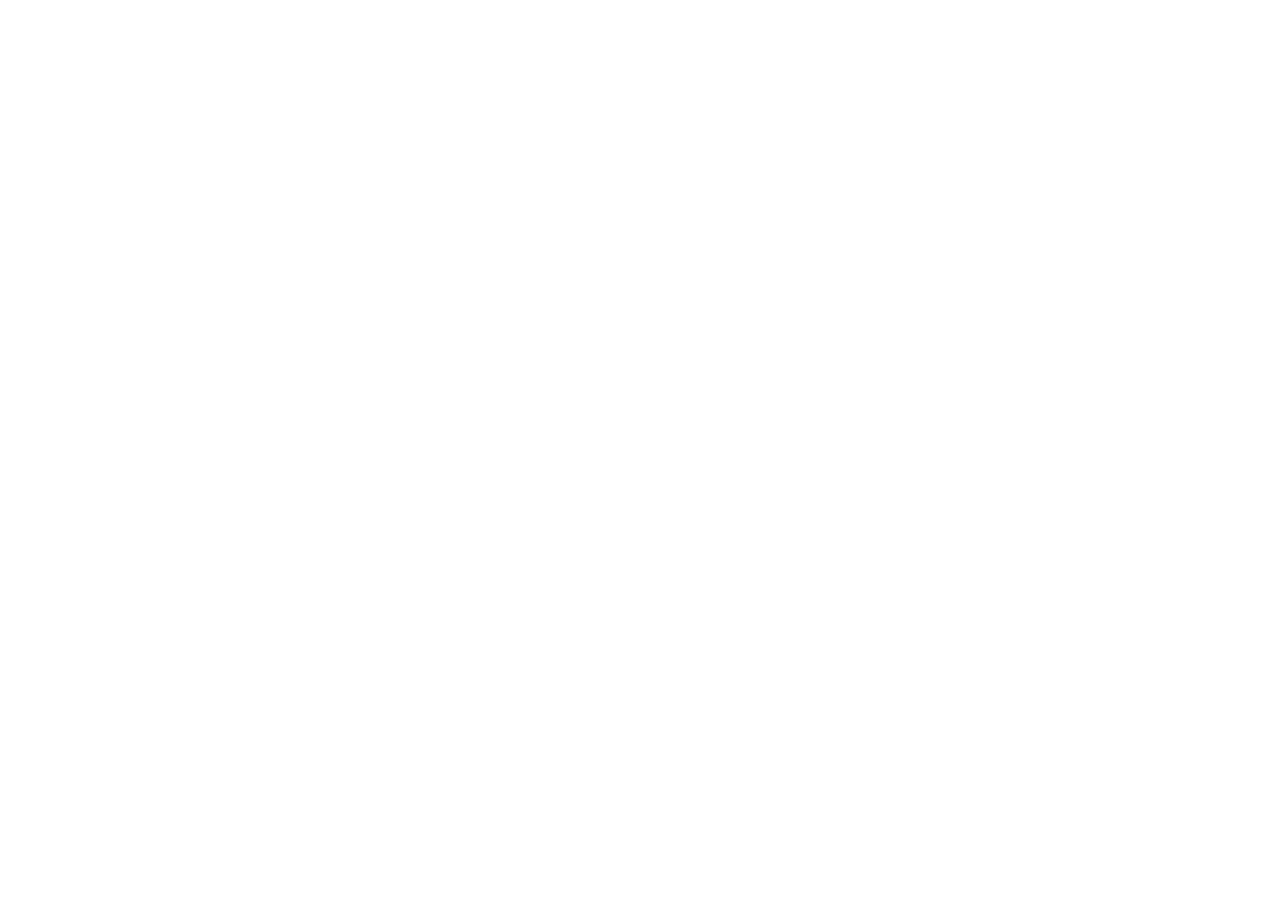
==== practic2.html @ 64044bb1 "first commit" ====
<!DOCTYPE html>
<html lang="en">
<head>
    <meta charset="UTF-8">
    <meta name="viewport" content="width=device-width, initial-scale=1.0">
    <link rel="stylesheet" href="https://cdnjs.cloudflare.com/ajax/libs/font-awesome/6.5.1/css/all.min.css" integrity="sha512-DTOQO9RWCH3ppGqcWaEA1BIZOC6xxalwEsw9c2QQeAIftl+Vegovlnee1c9QX4TctnWMn13TZye+giMm8e2LwA==" crossorigin="anonymous" referrerpolicy="no-referrer" />

    <title>Document</title>
    <style>
        *{
    margin: 0;
    padding: 0;
    box-sizing: border-box;

}

a{
    text-decoration: none;
}
ul{
    list-style-type: none;
}
        .nav-sec{
    /* display: inline-block; */
    background-color: rgb(241, 240, 240);
    
}
/* .nav-sec2{
    display: inline-block;
} */

.nav-ul1 li a{
    color: rgb(124, 124, 124);
    font-size: 12px;
}
.nav-ul2{
    display: flex;
    flex-direction: row;
    flex-wrap: wrap;
    /* display: inline-block; */
    /* margin-top: -24px; */
    /* margin-left: 210px; */
}
.nav-ul3{
    display: none;
}

.nav-img1{
    /* display: inline-block; */
    /* margin-bottom: 14px; */
    height: 18px;
    width: 120px;
    
}
/* .nav-logo1{
    display: inline-block;
    margin-left: -90px;
    margin-top: -30px;
    position: relative;


} */
.nav-img2{
    /* margin-bottom: 13.5px; */
    height: 19px;
    width: 96.1px;
    /* margin-left: 81.5px; */
}
.fa-envelope{
    font-size: 15px;
    color: rgb(15, 204, 100);
    /* position: absolute; */
    /* top: -30px; */
    /* left: -17px; */
    
}
.fa-phone{
    /* position: absolute; */
    /* top: 1.5px; */
    /* left: 335px; */
    font-size: 13px;
    color: rgb(98, 189, 13);
}
.nav-p1{
    /* position: absolute; */
    /* top: 2px; */
    /* left: 245px; */
    font-size: 10px;
    height: 18px;
    color: rgb(11, 159, 26);
    

}
.nav-p2{
    /* position: absolute; */
    color: rgb(56, 12, 189);
    font-size: 10px;
    /* top: 2px; */
    /* left: 355px; */
}
    </style>
</head>
<body>
    

    <section>
        <ul>
            
        </ul>
    </section>
</body>
</html>
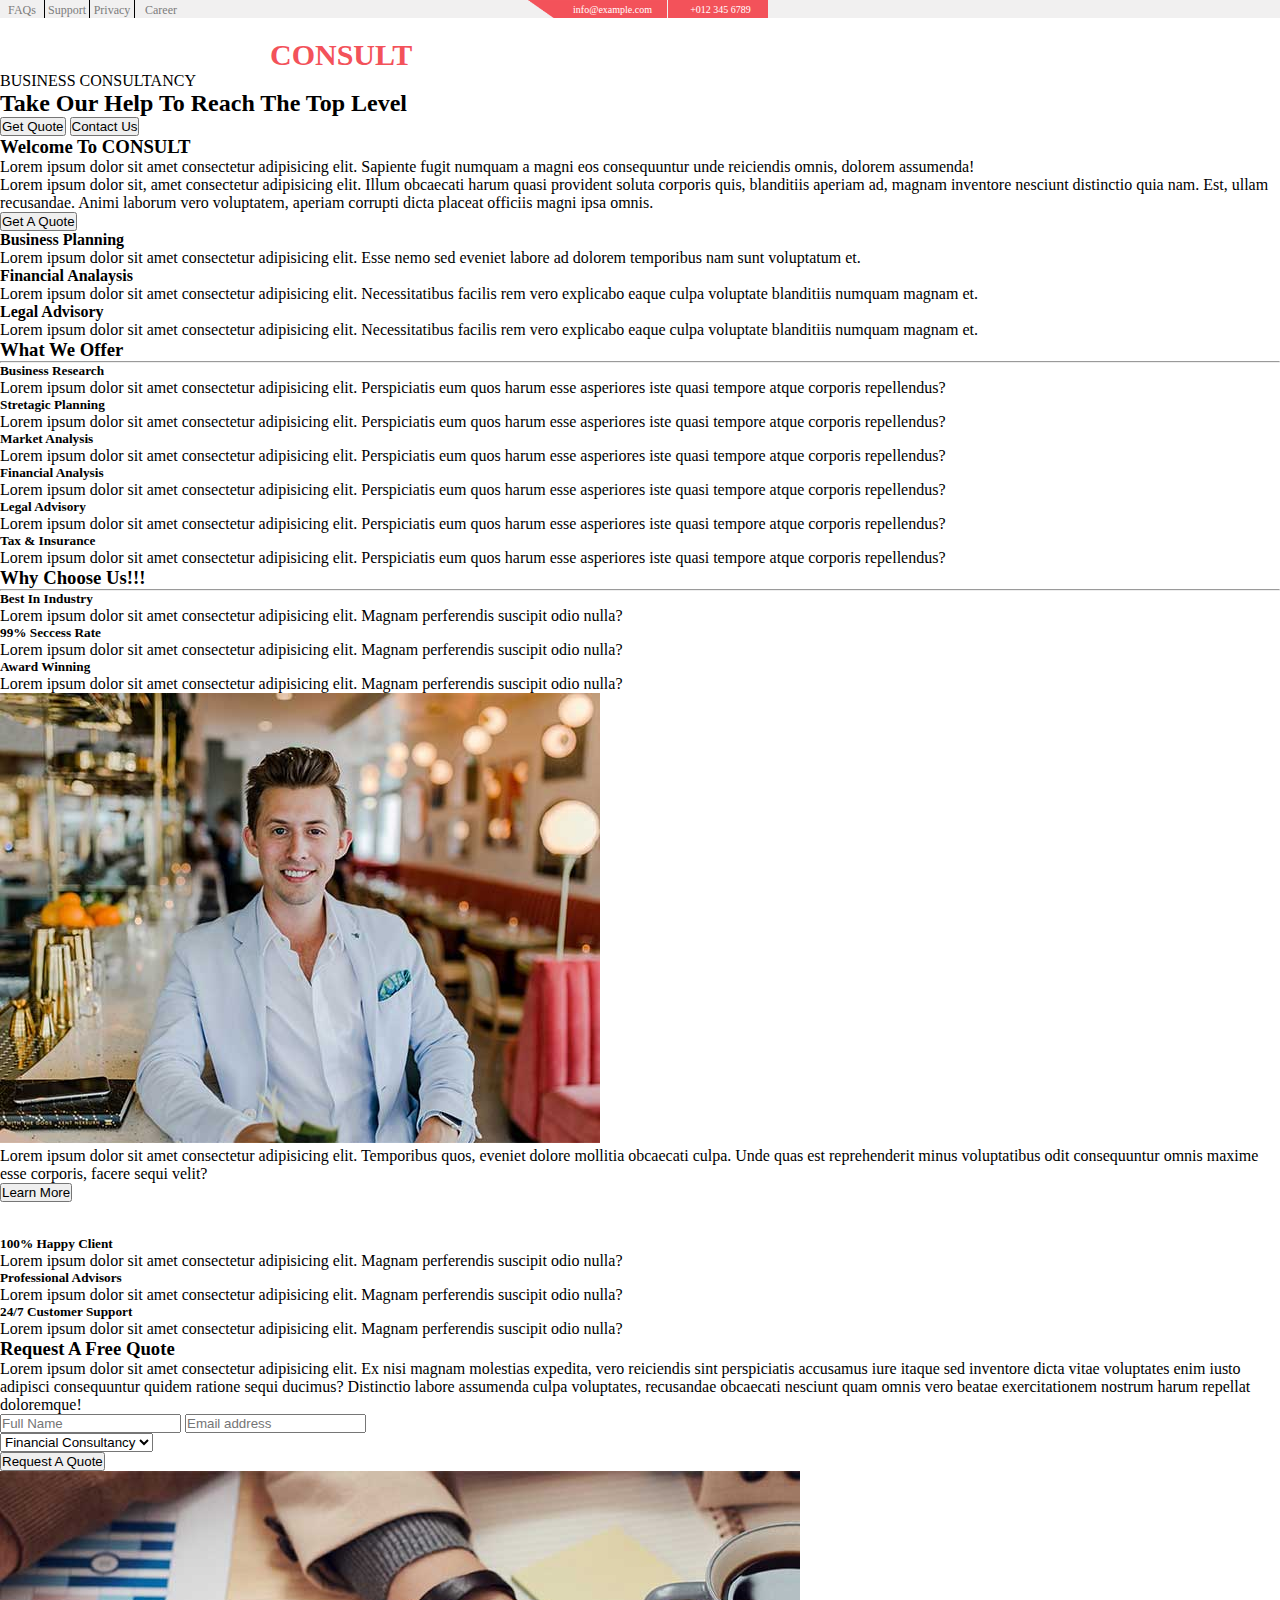
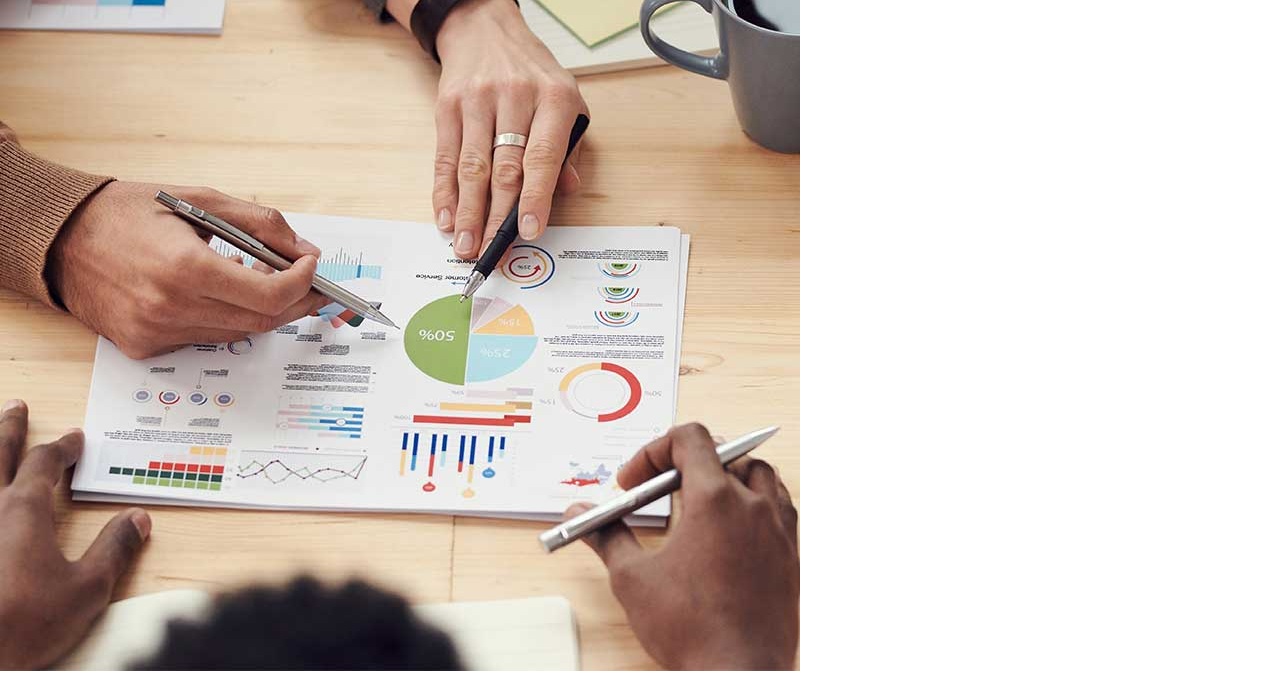
==== commit 8a0907a8: "new" ====
--- a/practic2.html
+++ b/practic2.html
@@ -4,109 +4,248 @@
     <meta charset="UTF-8">
     <meta name="viewport" content="width=device-width, initial-scale=1.0">
     <link rel="stylesheet" href="https://cdnjs.cloudflare.com/ajax/libs/font-awesome/6.5.1/css/all.min.css" integrity="sha512-DTOQO9RWCH3ppGqcWaEA1BIZOC6xxalwEsw9c2QQeAIftl+Vegovlnee1c9QX4TctnWMn13TZye+giMm8e2LwA==" crossorigin="anonymous" referrerpolicy="no-referrer" />
-
     <title>Document</title>
-    <style>
-        *{
-    margin: 0;
-    padding: 0;
-    box-sizing: border-box;
-
-}
-
-a{
-    text-decoration: none;
-}
-ul{
-    list-style-type: none;
-}
-        .nav-sec{
-    /* display: inline-block; */
-    background-color: rgb(241, 240, 240);
+    <link rel="stylesheet" href="css/practice.css">
     
-}
-/* .nav-sec2{
-    display: inline-block;
-} */
-
-.nav-ul1 li a{
-    color: rgb(124, 124, 124);
-    font-size: 12px;
-}
-.nav-ul2{
-    display: flex;
-    flex-direction: row;
-    flex-wrap: wrap;
-    /* display: inline-block; */
-    /* margin-top: -24px; */
-    /* margin-left: 210px; */
-}
-.nav-ul3{
-    display: none;
-}
-
-.nav-img1{
-    /* display: inline-block; */
-    /* margin-bottom: 14px; */
-    height: 18px;
-    width: 120px;
-    
-}
-/* .nav-logo1{
-    display: inline-block;
-    margin-left: -90px;
-    margin-top: -30px;
-    position: relative;
-
-
-} */
-.nav-img2{
-    /* margin-bottom: 13.5px; */
-    height: 19px;
-    width: 96.1px;
-    /* margin-left: 81.5px; */
-}
-.fa-envelope{
-    font-size: 15px;
-    color: rgb(15, 204, 100);
-    /* position: absolute; */
-    /* top: -30px; */
-    /* left: -17px; */
-    
-}
-.fa-phone{
-    /* position: absolute; */
-    /* top: 1.5px; */
-    /* left: 335px; */
-    font-size: 13px;
-    color: rgb(98, 189, 13);
-}
-.nav-p1{
-    /* position: absolute; */
-    /* top: 2px; */
-    /* left: 245px; */
-    font-size: 10px;
-    height: 18px;
-    color: rgb(11, 159, 26);
-    
-
-}
-.nav-p2{
-    /* position: absolute; */
-    color: rgb(56, 12, 189);
-    font-size: 10px;
-    /* top: 2px; */
-    /* left: 355px; */
-}
-    </style>
 </head>
 <body>
     
-
     <section>
-        <ul>
-            
-        </ul>
+        <header>
+            <nav class="nav-m">
+                <section class="nav-sec">
+                    <ul class="nav-ul1">
+                        <li>
+                            <a href="">FAQs</a>
+                        </li>
+            
+                        <li>
+                            <a href="">Support</a>
+                        </li>
+            
+                        <li>
+                            <a href="">Privacy</a>
+                        </li>
+            
+                        <li id="nav-li">    
+                            <a href="" id="nav-a4">Career</a>
+                        </li>
+    
+                        <ul class="nav-logo1">
+                            <i class="fa-regular fa-envelope"></i>
+                            <p class="nav-p1">info@example.com</p>
+                        </ul>
+                        <ul class="nav-logo2">
+                            <i class="fa-solid fa-phone"></i>
+                            <p class="nav-p2">+012 345 6789</p>
+            
+                        </ul>
+                </section>
+        
+                <section class="nav-s3">
+                            <section class="s3-1">
+                                <i class="fa-solid fa-bars"></i>
+                                <i class="fa-regular fa-face-smile"></i>
+                                <h1 class="h1-nav">CONSULT</h1>
+                                <ul class="nav-ul3">
+                            </section>
+                            <section class="nav4-sec">
+                                <li id="home">
+                                    <a href="" id="home-a">HOME</a>
+                                </li>
+                                <li>
+                                    <a href="">ABOUT</a>
+                                </li>
+            
+                                <li>
+                                    <a href="">SERVICE</a>
+                    
+                                </li>
+                                <li>
+                                    <a href="">PAGES</a>
+                                </li>
+                    
+                                <li>
+                                    <a href="" id="contact">CONTACT</a>
+               
+                                </li>
+                            </ul>
+                            </section>
+                </section>
+            </nav>
+        </header>
+        <main>
+            <!-- main dec start here -->
+            <section class="main-sec">
+                <p>BUSINESS CONSULTANCY </p>
+                <h2>Take Our Help To Reach The Top Level</h2>
+                <i class="fa-solid fa-chevron-left"></i>
+                <i class="fa-solid fa-chevron-right"></i>
+                <button class="button_1">Get Quote</button>
+                <button class="button_2">Contact Us</button>
+            </section>
+            <!-- main sec end here -->
+            <!-- main s2 start here -->
+
+            <section class="main-s2">
+                <aside class="left">
+                    <h3 class="left-h3">Welcome To <span>CONSULT</span></h3>
+                    <p id="red">Lorem ipsum dolor sit amet consectetur adipisicing elit. Sapiente fugit numquam a magni eos consequuntur unde reiciendis omnis, dolorem assumenda!</p>
+                    <p id="grey">Lorem ipsum dolor sit, amet consectetur adipisicing elit. Illum obcaecati harum quasi provident soluta corporis quis, blanditiis aperiam ad, magnam inventore nesciunt distinctio quia nam. Est, ullam recusandae. Animi laborum vero voluptatem, aperiam corrupti dicta placeat officiis magni ipsa omnis.</p>
+                    <button>Get A Quote</button>
+                </aside>
+
+                <aside class="right">
+                    <div class="div1 ">
+                       <span class="logo"><i class="fa-solid fa-user-tie"></i></span> <h4 class="right-h4">Business Planning</h4>
+                       <p class="right-p">Lorem ipsum dolor sit amet consectetur adipisicing elit. Esse nemo sed eveniet labore ad dolorem temporibus nam sunt voluptatum et.</p>
+                    </div>
+                    <div class="div2">
+                        <span class="logo"><i class="fa-solid fa-chart-line"></i></span><h4 class="right-h4">Financial Analaysis</h4>
+                        <p class="right-p">Lorem ipsum dolor sit amet consectetur adipisicing elit. Necessitatibus facilis rem vero explicabo eaque culpa voluptate blanditiis numquam magnam et.</p>
+                    </div>
+                    <div class="div3">
+                        <span class="logo"><i class="fa-solid fa-scale-balanced"></i></span><h4 class="right-h4">Legal Advisory</h4>
+                        <p class="right-p">Lorem ipsum dolor sit amet consectetur adipisicing elit. Necessitatibus facilis rem vero explicabo eaque culpa voluptate blanditiis numquam magnam et.</p>
+                    </div>
+                </aside>
+            </section>
+            <!-- main s2 end here -->
+
+            
+            <section class="third  ">
+                <h3 class="third-h3">What We Offer</h3>
+                <hr>
+               <section class="grid">
+                <div class="third-div1 back">
+                    <p class="icon"><i class="fa-solid fa-user-tie"></i></p>
+                    <h5 class="third-h5">Business Research </h5>
+                    <p>Lorem ipsum dolor sit amet consectetur adipisicing elit. Perspiciatis eum quos harum esse asperiores iste quasi tempore atque corporis repellendus?</p>
+                </div>
+                <div class="third-div2 back">
+                    <p class="icon" ><i class="fa-solid fa-chart-pie"></i></p>
+                    <h5 class="third-h5">Stretagic Planning</h5>
+                    <p>Lorem ipsum dolor sit amet consectetur adipisicing elit. Perspiciatis eum quos harum esse asperiores iste quasi tempore atque corporis repellendus?</p>
+                </div>
+                <div class="third-div3 back">
+                    <p class="icon"><i class="fa-solid fa-chart-line"></i></p>
+                    <h5 class="third-h5">Market Analysis</h5>
+                    <p>Lorem ipsum dolor sit amet consectetur adipisicing elit. Perspiciatis eum quos harum esse asperiores iste quasi tempore atque corporis repellendus?</p>
+                </div>
+                <div class="third-div4 back">
+                    <p class="icon"><i class="fa-solid fa-chart-area"></i></p>
+                    <h5 class="third-h5">Financial Analysis</h5>
+                    <p>Lorem ipsum dolor sit amet consectetur adipisicing elit. Perspiciatis eum quos harum esse asperiores iste quasi tempore atque corporis repellendus?</p>
+                </div>
+                <div class="third-div5 back">
+                    <p class="icon"><i class="fa-solid fa-scale-balanced"></i></p>
+                    <h5 class="third-h5">Legal Advisory</h5>
+                    <p>Lorem ipsum dolor sit amet consectetur adipisicing elit. Perspiciatis eum quos harum esse asperiores iste quasi tempore atque corporis repellendus?</p>
+                </div>
+                <div class="third-div6 back">
+                    <p class="icon"><i class="fa-solid fa-house-chimney-crack"></i></p>
+                    <h5 class="third-h5">Tax & Insurance</h5>
+                    <p>Lorem ipsum dolor sit amet consectetur adipisicing elit. Perspiciatis eum quos harum esse asperiores iste quasi tempore atque corporis repellendus?</p>
+                </div>
+               </section>
+
+            </section>
+            <!-- third end here -->
+
+
+            <section class="fourth margin">
+                <h3 class="third-h3">Why Choose Us!!!</h3>
+                <hr>
+                <section class="flex">
+                    <div class="f-left">
+                        <div class="divf-l1">
+                            <p class="icon">
+                                <i class="fa-solid fa-cubes"></i>
+                            </p>
+                            <h5>Best In Industry</h5>
+                            <p class="grey">Lorem ipsum dolor sit amet consectetur adipisicing elit. Magnam perferendis suscipit odio nulla?</p>
+                        </div>
+                        <div class="divf-l2">
+                            <p class="icon">
+                                <i class="fa-solid fa-percent"></i>
+                            </p>
+                            <h5>99% Seccess Rate</h5>
+                            <p class="grey">Lorem ipsum dolor sit amet consectetur adipisicing elit. Magnam perferendis suscipit odio nulla?</p>
+                        </div>
+                        <div class="divf-l3">
+                            <p class="icon">
+                                <i class="fa-solid fa-award"></i>
+                            </p>
+                            <h5>Award Winning</h5>
+                            <p class="grey">Lorem ipsum dolor sit amet consectetur adipisicing elit. Magnam perferendis suscipit odio nulla?</p>
+                        </div>
+                    </div>
+                    <div class="f-middle">
+                        <img src="img/feature.jpg" class="forth-img">
+                        <p id="f-para">Lorem ipsum dolor sit amet consectetur adipisicing elit. Temporibus quos, eveniet dolore mollitia obcaecati culpa. Unde quas est reprehenderit minus voluptatibus odit consequuntur omnis maxime esse corporis, facere sequi velit?</p>
+                        <button>Learn More</button>
+                    </div>
+                    <div class="f-right">
+                        <div class="divr-1">
+                            <p class="icon">
+                                <i class="fa-regular fa-face-smile" id="smile"></i>
+                            </p>
+                            <h5>100% Happy Client</h5>
+                            <p class="grey">Lorem ipsum dolor sit amet consectetur adipisicing elit. Magnam perferendis suscipit odio nulla?</p></div>
+                        <div class="divr-2">
+                            <p class="icon">
+                                <i class="fa-solid fa-user-tie"></i>
+                            </p>
+                            <h5>Professional Advisors</h5>
+                            <p class="grey">Lorem ipsum dolor sit amet consectetur adipisicing elit. Magnam perferendis suscipit odio nulla?</p></div>
+                        <div class="divr-3">
+                            <p class="icon">
+                                <i class="fa-solid fa-headset"></i>
+                            </p>
+                            <h5>24/7 Customer Support</h5>
+                            <p class="grey">Lorem ipsum dolor sit amet consectetur adipisicing elit. Magnam perferendis suscipit odio nulla?</p></div>
+                    </div>
+                </section>
+            </section>
+
+            <!-- section 5 start here -->
+
+            <section class="section-5">
+                <div class="section-5left">
+                <h3>Request A Free Quote</h3> 
+                <p>Lorem ipsum dolor sit amet consectetur adipisicing elit. Ex nisi magnam molestias expedita, vero reiciendis sint perspiciatis accusamus iure itaque sed inventore dicta vitae voluptates enim iusto adipisci consequuntur quidem ratione sequi ducimus? Distinctio labore assumenda culpa voluptates, recusandae obcaecati nesciunt quam omnis vero beatae exercitationem nostrum harum repellat doloremque!</p>
+                <section class="sec-5form1">
+                    <form>
+                        <input type="text" id="name" placeholder="Full Name">
+                        <input type="email" id="email" placeholder="Email address">
+                    </form>
+                </section>
+
+                <section class="section-5form2">
+                    <form >
+                        <select id="select">
+                            <option >
+                                Financial Consultancy
+                            </option>
+                            <option >
+                                Legal Advisory
+                            </option>
+                            <option >
+                                Market Analysis
+                            </option>
+                        </select>
+                    </form>
+                   <input type="submit" value="Request A Quote" id="submit"> 
+                </section>
+                </div>
+
+                <div class="section-5right">
+                    <img src="img/quote.jpg" alt="quote" >
+                </div>
+            </section>
+
+
+        </main>
     </section>
 </body>
 </html>--- a/css/practice.css
+++ b/css/practice.css
@@ -0,0 +1,174 @@
+*{
+    margin: 0;
+    padding: 0;
+    box-sizing: border-box;
+
+}
+
+a{
+    text-decoration: none;
+}
+ul{
+    list-style-type: none;
+}
+li{
+    list-style: none;
+}
+/* nav start here  */
+/* nav-sec start here */
+.nav-ul1{
+    display: flex;
+    flex-direction: row;
+    flex-wrap: wrap;
+    height: 18px;
+    justify-content: flex-start;
+
+
+
+}
+.nav-sec{
+    height: 18px;
+    background-color: rgb(241, 240, 240);
+
+}
+#nav-li{
+    text-align: left;
+    width: 50px;
+    border: none;
+    
+}
+#nav-a4{
+    margin-left: 10px;
+}
+.nav-ul1 li{
+    border-right: 1px solid black;
+    background-color: rgb(241, 240, 240);
+    width: 45px;
+    text-align: center;
+}
+
+.nav-ul1 li a{
+    color: rgb(124, 124, 124);
+    font-size: 12px;
+}
+.nav-logo1{
+    display: flex;
+    background-image: url(nav-1.png);
+    background-position: left;
+    background-size: cover;
+    background-repeat: no-repeat;
+    justify-content: space-evenly;
+    align-items: center;
+    height: 18px;
+    width: 140px;
+    border-right: 1px solid rgb(241, 240, 240);
+    
+}
+
+.nav-logo2{
+    display: flex;
+    background-image: url(nav-2.png);
+    background-position: left;
+    background-size: cover;
+    background-repeat: no-repeat;
+    justify-content: center;
+    align-items: center;
+    height: 18px;
+    width: 100px;
+}
+.fa-envelope{
+    margin-left: 15px;
+    font-size: 14px;
+    color: white;
+    
+}
+.fa-phone{
+    font-size: 13px;
+    color: white;
+}
+.nav-p1{
+    font-size: 10px;
+    
+    color: white;
+}
+
+.nav-p2{
+    color: white;
+    margin-left: 5px;
+    font-size: 10px;
+}
+
+/* nav-sec end here */
+
+/* nav-s3 start here */
+
+.nav-s3{
+    display: flex;
+    justify-content: space-between;
+    align-items: center;
+    text-transform: uppercase;
+    margin-top: 20px;
+   
+}
+.s3-1{
+    display: flex;
+    align-items: center;
+    
+    
+}
+.fa-bars{
+    color: black;
+    font-size: 27px;
+    margin-left: 10px
+    
+}
+.fa-face-smile{
+    color: #F3525A;
+    font-size: 30px;
+    margin-left: 80px;
+
+
+
+}
+.h1-nav{
+    color: #F3525A;
+    font-size: 30px;
+    margin-left: 10px;
+
+
+}
+
+.nav2-sec2{
+    display: flex;
+    justify-content: space-around;
+    width: 40rem; 
+    height: 20px;
+}
+.nav4-sec{
+    display: flex;
+}
+.nav4-sec a{
+    color: black;
+    font-size: 12px;
+}
+.nav4-sec{
+    display: none;
+}
+/* nav-s3end here */
+
+@media screen and (min-width:768px) {
+    /* nav sec start here */
+    #nav-li{
+        width: 393px;
+    }
+    /* nav sec end here */
+    /* nav-s3 start here  */
+    .fa-bars{
+        color: black;
+        font-size: 30px;
+    }
+    .fa-face-smile{
+        margin-left: 250px;
+    
+    }
+    /* nav-s3 end here */